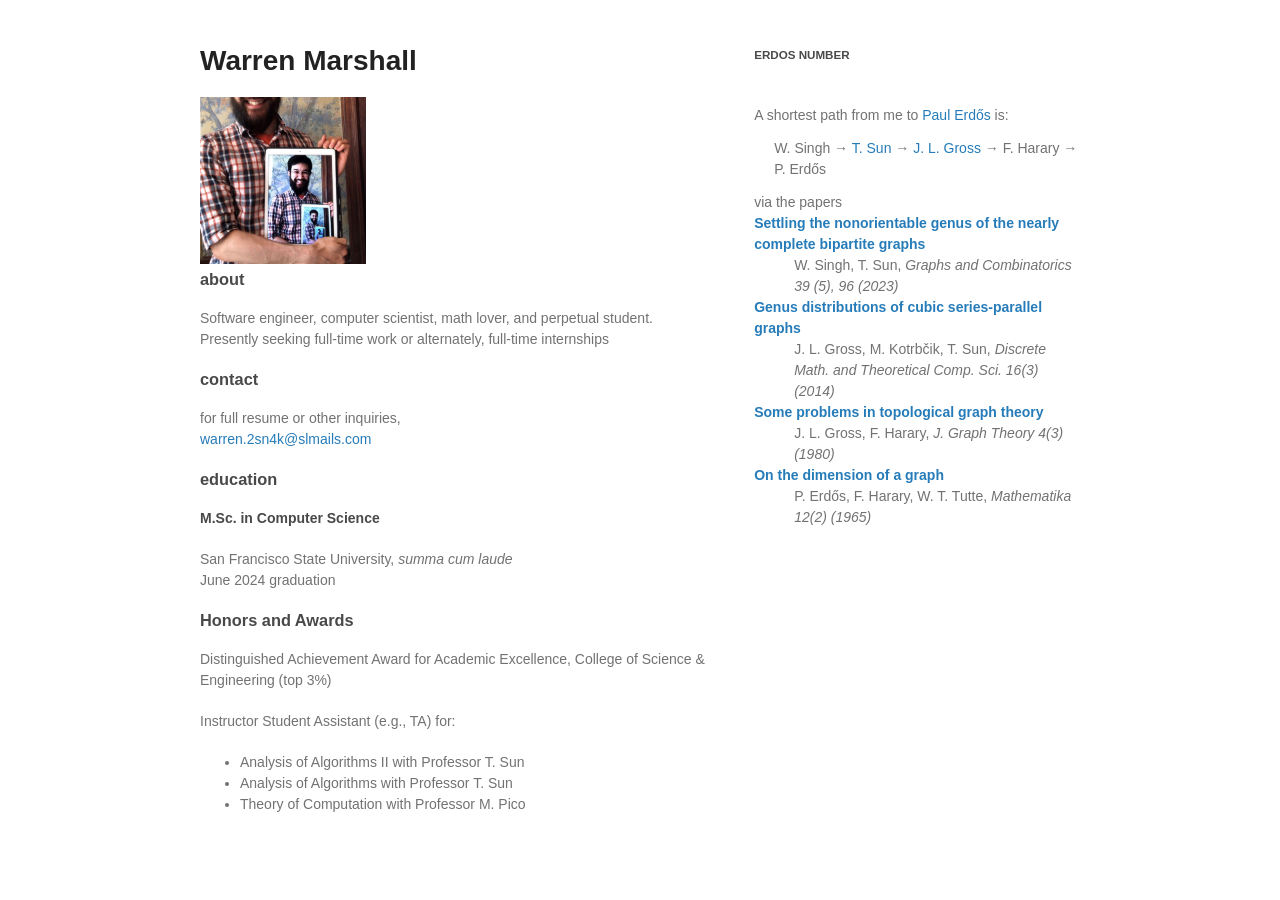
==== index.html @ 6b7a98bf "corrects email address link" ====
<!DOCTYPE html>
<html lang="en">
    <head>    
        <meta charset="utf-8">
        <title>
            7072696d6572
        </title>
        <link rel="stylesheet" href="./style.css">
    </head>
    <body>
        <div class="left">
        <h1>Warren Marshall</h1>
            <div class="profileImage">
                <img src="./images/headshot.jpg" > 
            </div>
            <div class="about">
                <h3>about</h3>
                <p> Software engineer, computer scientist, math lover, and perpetual student.
                    <br> Presently seeking full-time work or alternately, full-time internships </p>

                <h3>contact</h3>
                <p> for full resume or other inquiries, <br>
                    <a href="mailto:warren.2sn4k@slmails.com">warren.2sn4k@slmails.com</a></p>
                
                <h3>education</h3>
                <h4>M.Sc. in Computer Science</h4>
                <p>San Francisco State University, <i>summa cum laude</i>  <br>
                June 2024 graduation </p>

                <div class="TA">
                    <h3>Honors and Awards</h3>
                    <p>Distinguished Achievement Award for Academic Excellence, College of Science & Engineering (top 3%)</p>
                    <p>Instructor Student Assistant (e.g., TA) for:</p>
                    <ul>
                        <li>Analysis of Algorithms II with Professor T. Sun</li>
                        <li>Analysis of Algorithms with Professor T. Sun</li>
                        <li>Theory of Computation with Professor M. Pico</li>
                    </ul>
                </div>

            </div>   
        </div>

        <div class="right">
            <div class="container">
                <div class="row">
                    <h5><b>ERDOS NUMBER</b></h5>
                    <br>
                    A shortest path from me to <a href="https://en.wikipedia.org/wiki/Paul_Erd%C5%91s">Paul Erd&#337;s</a> is:
                    <div style="padding: 12px 0px 12px 20px;"> 
                        W. Singh &rarr; <a href="https://timothysun.info/">T. Sun</a>
                         &rarr; <a href="http://www.cs.columbia.edu/~gross/">J. L. Gross</a>
                                   &rarr;</a> F. Harary</a>
                                   &rarr;</a> P. Erd&#337;s
                    </div>
                    via the papers
                    <dl class="paperlist"> 
                        <dt><a href="https://doi.org/10.48550/arXiv.2305.14048">Settling the nonorientable genus of the nearly complete bipartite graphs</a>
                            <dd>W. Singh, T. Sun, <i>Graphs and Combinatorics 39 (5), 96 (2023)</i>
                        <dt><a href="http://dmtcs.episciences.org/2099">Genus distributions of cubic series-parallel graphs</a>
                            <dd>J. L. Gross, M. Kotrb&#269;ik, T. Sun, <i>Discrete Math. and Theoretical Comp. Sci. 16(3) (2014)</i>
                        <dt><a href="https://doi.org/10.1002/jgt.3190040302">Some problems in topological graph theory</a>
                            <dd>J. L. Gross, F. Harary, <i>J. Graph Theory 4(3) (1980)</i>
                        <dt><a href="https://doi.org/10.1112/S0025579300005222">On the dimension of a graph</a>
                            <dd>P. Erd&#337;s, F. Harary, W. T. Tutte, <i>Mathematika 12(2) (1965)</i>
                    </dl>
                </div>
            </div>
            
        </div>
    </body>
</html>
---- style.css ----
@font-face{font-family:'Noto Sans';font-weight:400;font-style:normal;src:url("../fonts/Noto-Sans-regular/Noto-Sans-regular.eot");src:url("../fonts/Noto-Sans-regular/Noto-Sans-regular.eot?#iefix") format("embedded-opentype"),local("Noto Sans"),local("Noto-Sans-regular"),url("../fonts/Noto-Sans-regular/Noto-Sans-regular.woff2") format("woff2"),url("../fonts/Noto-Sans-regular/Noto-Sans-regular.woff") format("woff"),url("../fonts/Noto-Sans-regular/Noto-Sans-regular.ttf") format("truetype"),url("../fonts/Noto-Sans-regular/Noto-Sans-regular.svg#NotoSans") format("svg")}@font-face{font-family:'Noto Sans';font-weight:700;font-style:normal;src:url("../fonts/Noto-Sans-700/Noto-Sans-700.eot");src:url("../fonts/Noto-Sans-700/Noto-Sans-700.eot?#iefix") format("embedded-opentype"),local("Noto Sans Bold"),local("Noto-Sans-700"),url("../fonts/Noto-Sans-700/Noto-Sans-700.woff2") format("woff2"),url("../fonts/Noto-Sans-700/Noto-Sans-700.woff") format("woff"),url("../fonts/Noto-Sans-700/Noto-Sans-700.ttf") format("truetype"),url("../fonts/Noto-Sans-700/Noto-Sans-700.svg#NotoSans") format("svg")}@font-face{font-family:'Noto Sans';font-weight:400;font-style:italic;src:url("../fonts/Noto-Sans-italic/Noto-Sans-italic.eot");src:url("../fonts/Noto-Sans-italic/Noto-Sans-italic.eot?#iefix") format("embedded-opentype"),local("Noto Sans Italic"),local("Noto-Sans-italic"),url("../fonts/Noto-Sans-italic/Noto-Sans-italic.woff2") format("woff2"),url("../fonts/Noto-Sans-italic/Noto-Sans-italic.woff") format("woff"),url("../fonts/Noto-Sans-italic/Noto-Sans-italic.ttf") format("truetype"),url("../fonts/Noto-Sans-italic/Noto-Sans-italic.svg#NotoSans") format("svg")}@font-face{font-family:'Noto Sans';font-weight:700;font-style:italic;src:url("../fonts/Noto-Sans-700italic/Noto-Sans-700italic.eot");src:url("../fonts/Noto-Sans-700italic/Noto-Sans-700italic.eot?#iefix") format("embedded-opentype"),local("Noto Sans Bold Italic"),local("Noto-Sans-700italic"),url("../fonts/Noto-Sans-700italic/Noto-Sans-700italic.woff2") format("woff2"),url("../fonts/Noto-Sans-700italic/Noto-Sans-700italic.woff") format("woff"),url("../fonts/Noto-Sans-700italic/Noto-Sans-700italic.ttf") format("truetype"),url("../fonts/Noto-Sans-700italic/Noto-Sans-700italic.svg#NotoSans") format("svg")}.highlight table td{padding:5px}.highlight table pre{margin:0}.highlight .cm{color:#999988;font-style:italic}.highlight .cp{color:#999999;font-weight:bold}.highlight .c1{color:#999988;font-style:italic}.highlight .cs{color:#999999;font-weight:bold;font-style:italic}.highlight .c,.highlight .cd{color:#999988;font-style:italic}.highlight .err{color:#a61717;background-color:#e3d2d2}.highlight .gd{color:#000000;background-color:#ffdddd}.highlight .ge{color:#000000;font-style:italic}.highlight .gr{color:#aa0000}.highlight .gh{color:#999999}.highlight .gi{color:#000000;background-color:#ddffdd}.highlight .go{color:#888888}.highlight .gp{color:#555555}.highlight .gs{font-weight:bold}.highlight .gu{color:#aaaaaa}.highlight .gt{color:#aa0000}.highlight .kc{color:#000000;font-weight:bold}.highlight .kd{color:#000000;font-weight:bold}.highlight .kn{color:#000000;font-weight:bold}.highlight .kp{color:#000000;font-weight:bold}.highlight .kr{color:#000000;font-weight:bold}.highlight .kt{color:#445588;font-weight:bold}.highlight .k,.highlight .kv{color:#000000;font-weight:bold}.highlight .mf{color:#009999}.highlight .mh{color:#009999}.highlight .il{color:#009999}.highlight .mi{color:#009999}.highlight .mo{color:#009999}.highlight .m,.highlight .mb,.highlight .mx{color:#009999}.highlight .sb{color:#d14}.highlight .sc{color:#d14}.highlight .sd{color:#d14}.highlight .s2{color:#d14}.highlight .se{color:#d14}.highlight .sh{color:#d14}.highlight .si{color:#d14}.highlight .sx{color:#d14}.highlight .sr{color:#009926}.highlight .s1{color:#d14}.highlight .ss{color:#990073}.highlight .s{color:#d14}.highlight .na{color:#008080}.highlight .bp{color:#999999}.highlight .nb{color:#0086B3}.highlight .nc{color:#445588;font-weight:bold}.highlight .no{color:#008080}.highlight .nd{color:#3c5d5d;font-weight:bold}.highlight .ni{color:#800080}.highlight .ne{color:#990000;font-weight:bold}.highlight .nf{color:#990000;font-weight:bold}.highlight .nl{color:#990000;font-weight:bold}.highlight .nn{color:#555555}.highlight .nt{color:#000080}.highlight .vc{color:#008080}.highlight .vg{color:#008080}.highlight .vi{color:#008080}.highlight .nv{color:#008080}.highlight .ow{color:#000000;font-weight:bold}.highlight .o{color:#000000;font-weight:bold}.highlight .w{color:#bbbbbb}.highlight{background-color:#f8f8f8}body{background-color:#fff;padding:50px;font:14px/1.5 "Noto Sans", "Helvetica Neue", Helvetica, Arial, sans-serif;color:#727272;font-weight:400}h1,h2,h3,h4,h5,h6{color:#222;margin:0 0 20px}p,ul,ol,table,pre,dl{margin:0 0 20px}h1,h2,h3{line-height:1.1}h1{font-size:28px}h2{color:#393939}h3,h4,h5,h6{color:#494949}a{color:#267CB9;text-decoration:none}a:hover,a:focus{color:#069;font-weight:bold}a small{font-size:11px;color:#777;margin-top:-0.3em;display:block}a:hover small{color:#777}.wrapper{width:860px;margin:0 auto}blockquote{border-left:1px solid #e5e5e5;margin:0;padding:0 0 0 20px;font-style:italic}code,pre{font-family:Monaco, Bitstream Vera Sans Mono, Lucida Console, Terminal, Consolas, Liberation Mono, DejaVu Sans Mono, Courier New, monospace;color:#333}pre{padding:8px 15px;background:#f8f8f8;border-radius:5px;border:1px solid #e5e5e5;overflow-x:auto}table{width:100%;border-collapse:collapse}th,td{text-align:left;padding:5px 10px;border-bottom:1px solid #e5e5e5}dt{color:#444;font-weight:700}th{color:#444}img{max-width:100%}kbd{background-color:#fafbfc;border:1px solid #c6cbd1;border-bottom-color:#959da5;border-radius:3px;box-shadow:inset 0 -1px 0 #959da5;color:#444d56;display:inline-block;font-size:11px;line-height:10px;padding:3px 5px;vertical-align:middle}header{width:270px;float:left;position:fixed;-webkit-font-smoothing:subpixel-antialiased}ul.downloads{list-style:none;height:40px;padding:0;background:#f4f4f4;border-radius:5px;border:1px solid #e0e0e0;width:270px}.downloads li{width:89px;float:left;border-right:1px solid #e0e0e0;height:40px}.downloads li:first-child a{border-radius:5px 0 0 5px}.downloads li:last-child a{border-radius:0 5px 5px 0}.downloads a{line-height:1;font-size:11px;color:#676767;display:block;text-align:center;padding-top:6px;height:34px}.downloads a:hover,.downloads a:focus{color:#675C5C;font-weight:bold}.downloads ul a:active{background-color:#f0f0f0}strong{color:#222;font-weight:700}.downloads li+li+li{border-right:none;width:89px}.downloads a strong{font-size:14px;display:block;color:#222}section{width:500px;float:right;padding-bottom:50px}small{font-size:11px}hr{border:0;background:#e5e5e5;height:1px;margin:0 0 20px}footer{width:270px;float:left;position:fixed;bottom:50px;-webkit-font-smoothing:subpixel-antialiased}@media print, screen and (max-width: 960px){div.wrapper{width:auto;margin:0}header,section,footer{float:none;position:static;width:auto}header{padding-right:320px}section{border:1px solid #e5e5e5;border-width:1px 0;padding:20px 0;margin:0 0 20px}header a small{display:inline}header ul{position:absolute;right:50px;top:52px}}@media print, screen and (max-width: 720px){body{word-wrap:break-word}header{padding:0}header ul,header p.view{position:static}pre,code{word-wrap:normal}}@media print, screen and (max-width: 480px){body{padding:15px}.downloads{width:99%}.downloads li,.downloads li+li+li{width:33%}}@media print{body{padding:0.4in;font-size:12pt;color:rgb(0, 0, 0)}}

body{
    display: flex;
    flex-direction: row;
    text-align: left;
    justify-content: center;
    padding-top: 3%;
    padding-left: 15%;
    padding-right: 15%;
}

.left .profileImage img {
    max-width:30%;
    max-height:30%;
}
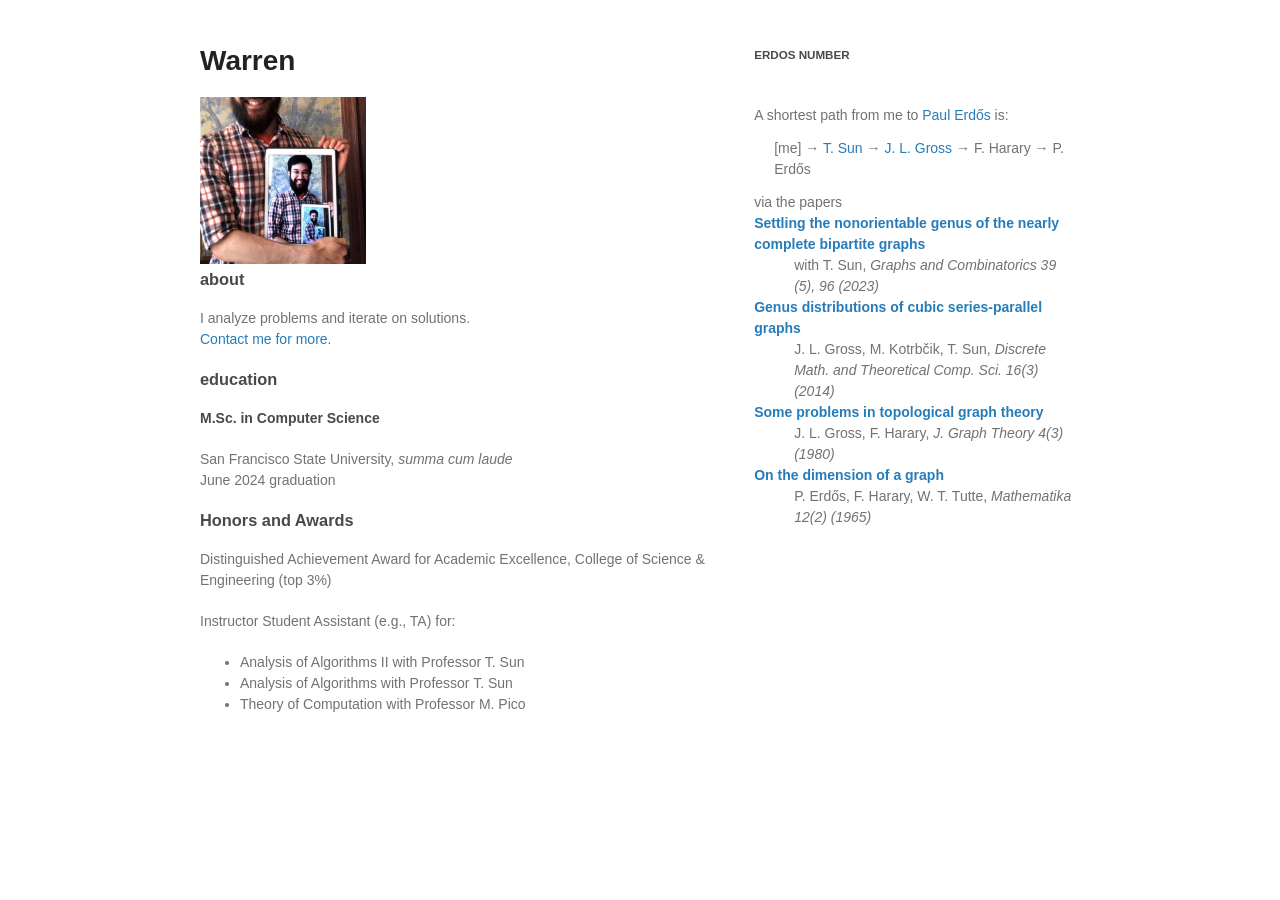
==== commit ba72b9c2: "makes initial commits" ====
--- a/index.html
+++ b/index.html
@@ -9,18 +9,14 @@
     </head>
     <body>
         <div class="left">
-        <h1>Warren Marshall</h1>
+        <h1>Warren</h1>
             <div class="profileImage">
                 <img src="./images/headshot.jpg" > 
             </div>
             <div class="about">
                 <h3>about</h3>
-                <p> Software engineer, computer scientist, math lover, and perpetual student.
-                    <br> Presently seeking full-time work or alternately, full-time internships </p>
-
-                <h3>contact</h3>
-                <p> for full resume or other inquiries, <br>
-                    <a href="mailto:warren.2sn4k@slmails.com">warren.2sn4k@slmails.com</a></p>
+                <p> I analyze problems and iterate on solutions.
+                    <br> <a href="mailto:warren.2sn4k@slmails.com">Contact me for more.</a></p> </p>
                 
                 <h3>education</h3>
                 <h4>M.Sc. in Computer Science</h4>
@@ -48,7 +44,7 @@
                     <br>
                     A shortest path from me to <a href="https://en.wikipedia.org/wiki/Paul_Erd%C5%91s">Paul Erd&#337;s</a> is:
                     <div style="padding: 12px 0px 12px 20px;"> 
-                        W. Singh &rarr; <a href="https://timothysun.info/">T. Sun</a>
+                        [me] &rarr; <a href="https://timothysun.info/">T. Sun</a>
                          &rarr; <a href="http://www.cs.columbia.edu/~gross/">J. L. Gross</a>
                                    &rarr;</a> F. Harary</a>
                                    &rarr;</a> P. Erd&#337;s
@@ -56,7 +52,7 @@
                     via the papers
                     <dl class="paperlist"> 
                         <dt><a href="https://doi.org/10.48550/arXiv.2305.14048">Settling the nonorientable genus of the nearly complete bipartite graphs</a>
-                            <dd>W. Singh, T. Sun, <i>Graphs and Combinatorics 39 (5), 96 (2023)</i>
+                            <dd>with T. Sun, <i>Graphs and Combinatorics 39 (5), 96 (2023)</i>
                         <dt><a href="http://dmtcs.episciences.org/2099">Genus distributions of cubic series-parallel graphs</a>
                             <dd>J. L. Gross, M. Kotrb&#269;ik, T. Sun, <i>Discrete Math. and Theoretical Comp. Sci. 16(3) (2014)</i>
                         <dt><a href="https://doi.org/10.1002/jgt.3190040302">Some problems in topological graph theory</a>
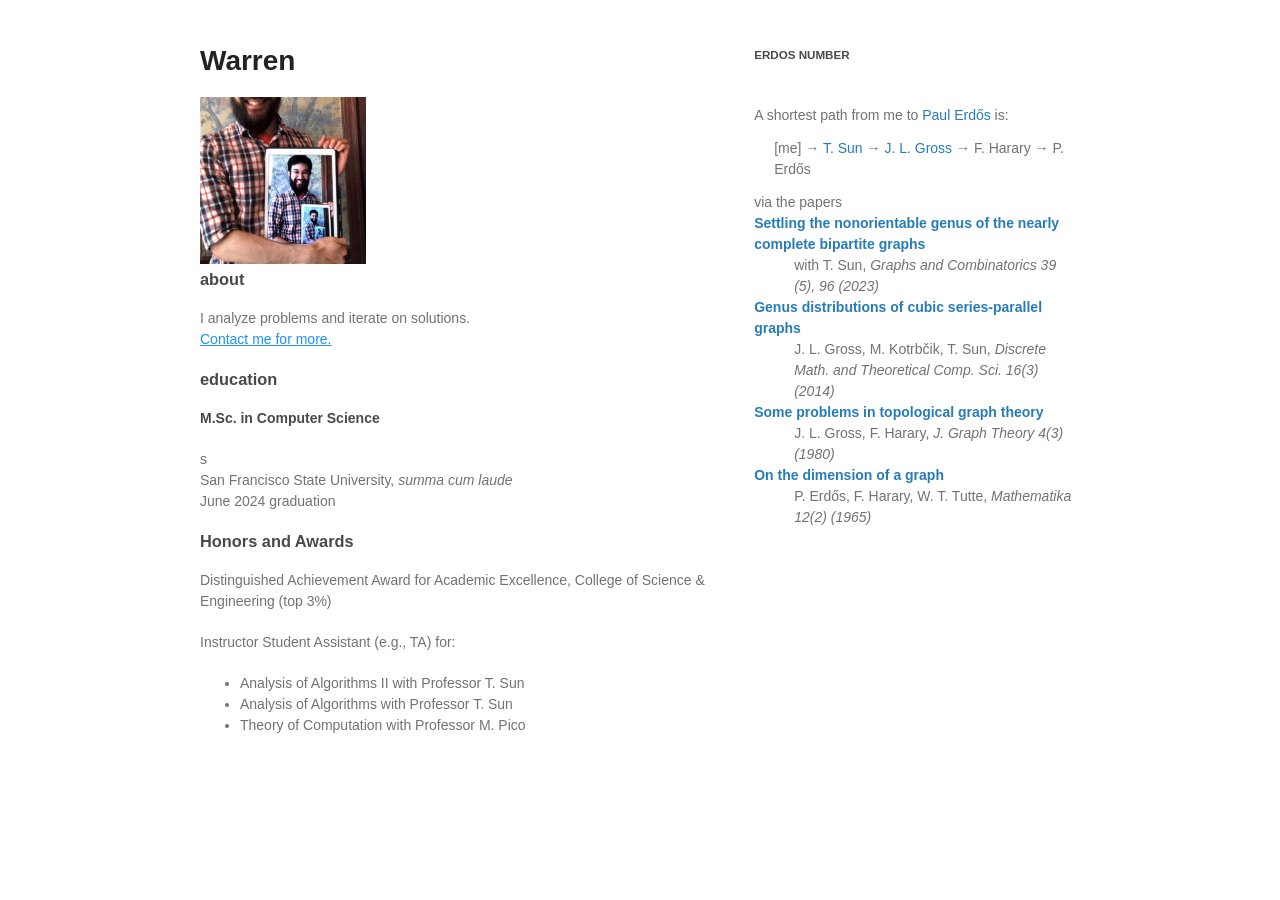
==== commit dbe0dfd4: "makes contact link more visible" ====
--- a/index.html
+++ b/index.html
@@ -16,10 +16,11 @@
             <div class="about">
                 <h3>about</h3>
                 <p> I analyze problems and iterate on solutions.
-                    <br> <a href="mailto:warren.2sn4k@slmails.com">Contact me for more.</a></p> </p>
+                    <br> <a href="mailto:warren.2sn4k@slmails.com"><u style="color:DodgerBlue;">Contact me for more.</u></a></p> </p>
                 
                 <h3>education</h3>
                 <h4>M.Sc. in Computer Science</h4>
+                s
                 <p>San Francisco State University, <i>summa cum laude</i>  <br>
                 June 2024 graduation </p>
 
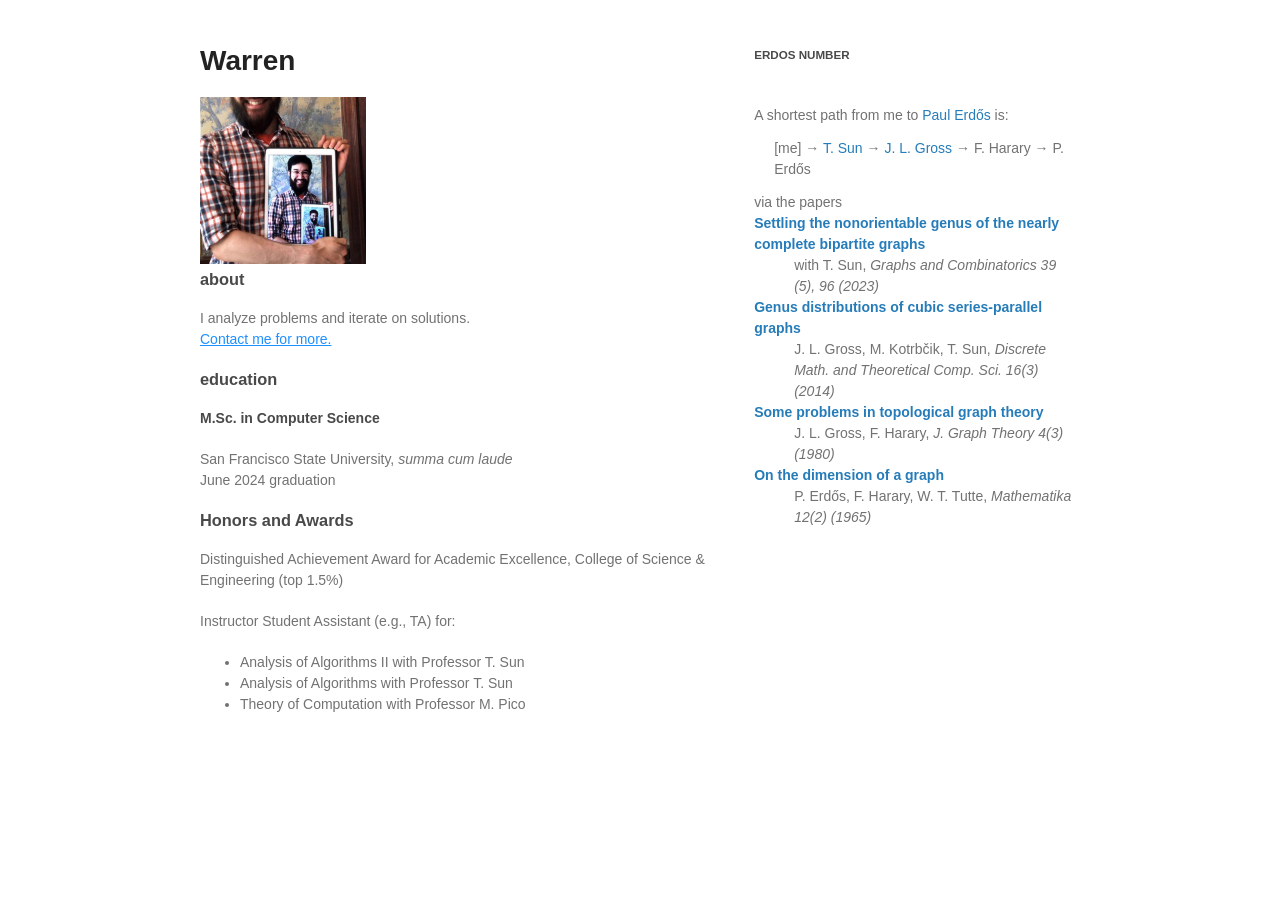
==== commit e7f604b0: "updates award" ====
--- a/index.html
+++ b/index.html
@@ -20,13 +20,12 @@
                 
                 <h3>education</h3>
                 <h4>M.Sc. in Computer Science</h4>
-                s
                 <p>San Francisco State University, <i>summa cum laude</i>  <br>
                 June 2024 graduation </p>
 
                 <div class="TA">
                     <h3>Honors and Awards</h3>
-                    <p>Distinguished Achievement Award for Academic Excellence, College of Science & Engineering (top 3%)</p>
+                    <p>Distinguished Achievement Award for Academic Excellence, College of Science & Engineering (top 1.5%)</p>
                     <p>Instructor Student Assistant (e.g., TA) for:</p>
                     <ul>
                         <li>Analysis of Algorithms II with Professor T. Sun</li>
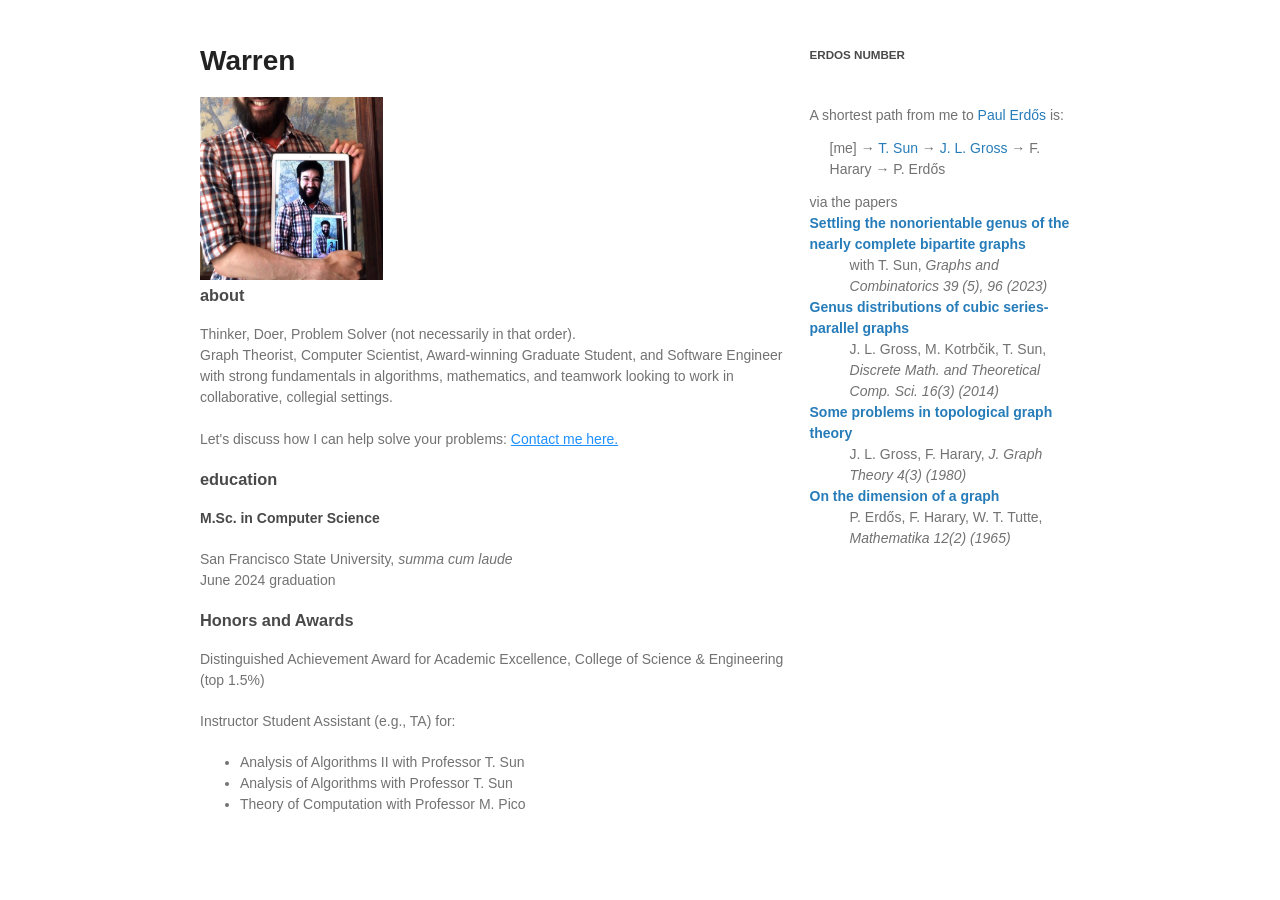
==== commit e211b1fe: "updates website" ====
--- a/index.html
+++ b/index.html
@@ -15,8 +15,10 @@
             </div>
             <div class="about">
                 <h3>about</h3>
-                <p> I analyze problems and iterate on solutions.
-                    <br> <a href="mailto:warren.2sn4k@slmails.com"><u style="color:DodgerBlue;">Contact me for more.</u></a></p> </p>
+                <p> Thinker, Doer, Problem Solver (not necessarily in that order).<br>
+                    Graph Theorist, Computer Scientist, Award-winning Graduate Student, and Software Engineer with strong fundamentals in
+                    algorithms, mathematics, and teamwork looking to work in collaborative, collegial settings. <br>
+                    <br> Let's discuss how I can help solve your problems: <a href="mailto:warren.2sn4k@slmails.com"><u style="color:DodgerBlue;">Contact me here.</u></a></p> </p>
                 
                 <h3>education</h3>
                 <h4>M.Sc. in Computer Science</h4>
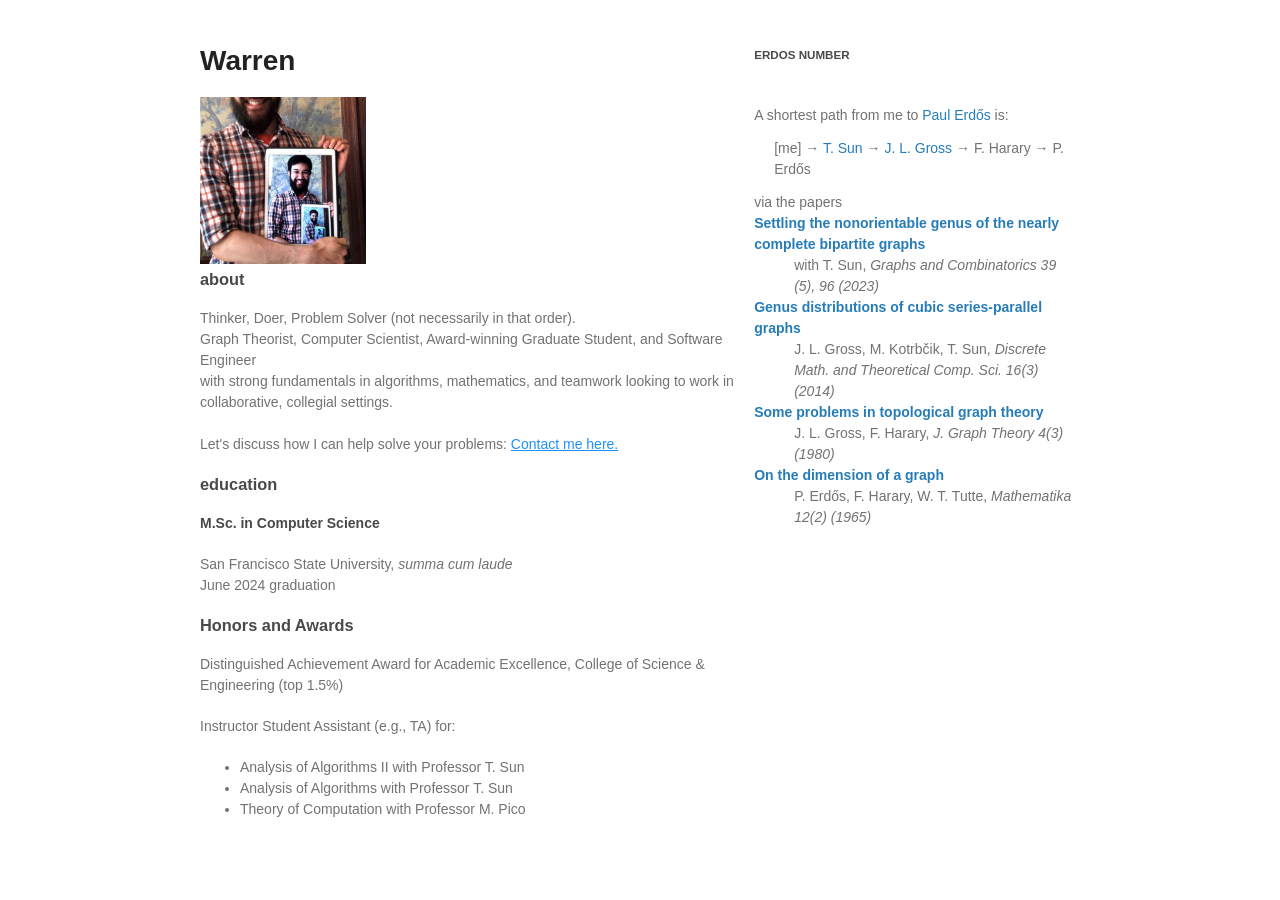
==== commit b3e71647: "updates page title" ====
--- a/index.html
+++ b/index.html
@@ -3,7 +3,7 @@
     <head>    
         <meta charset="utf-8">
         <title>
-            7072696d6572
+            About
         </title>
         <link rel="stylesheet" href="./style.css">
     </head>
@@ -16,8 +16,8 @@
             <div class="about">
                 <h3>about</h3>
                 <p> Thinker, Doer, Problem Solver (not necessarily in that order).<br>
-                    Graph Theorist, Computer Scientist, Award-winning Graduate Student, and Software Engineer with strong fundamentals in
-                    algorithms, mathematics, and teamwork looking to work in collaborative, collegial settings. <br>
+                    Graph Theorist, Computer Scientist, Award-winning Graduate Student, and Software Engineer <br> 
+                    with strong fundamentals in algorithms, mathematics, and teamwork looking to work in collaborative, collegial settings. <br>
                     <br> Let's discuss how I can help solve your problems: <a href="mailto:warren.2sn4k@slmails.com"><u style="color:DodgerBlue;">Contact me here.</u></a></p> </p>
                 
                 <h3>education</h3>
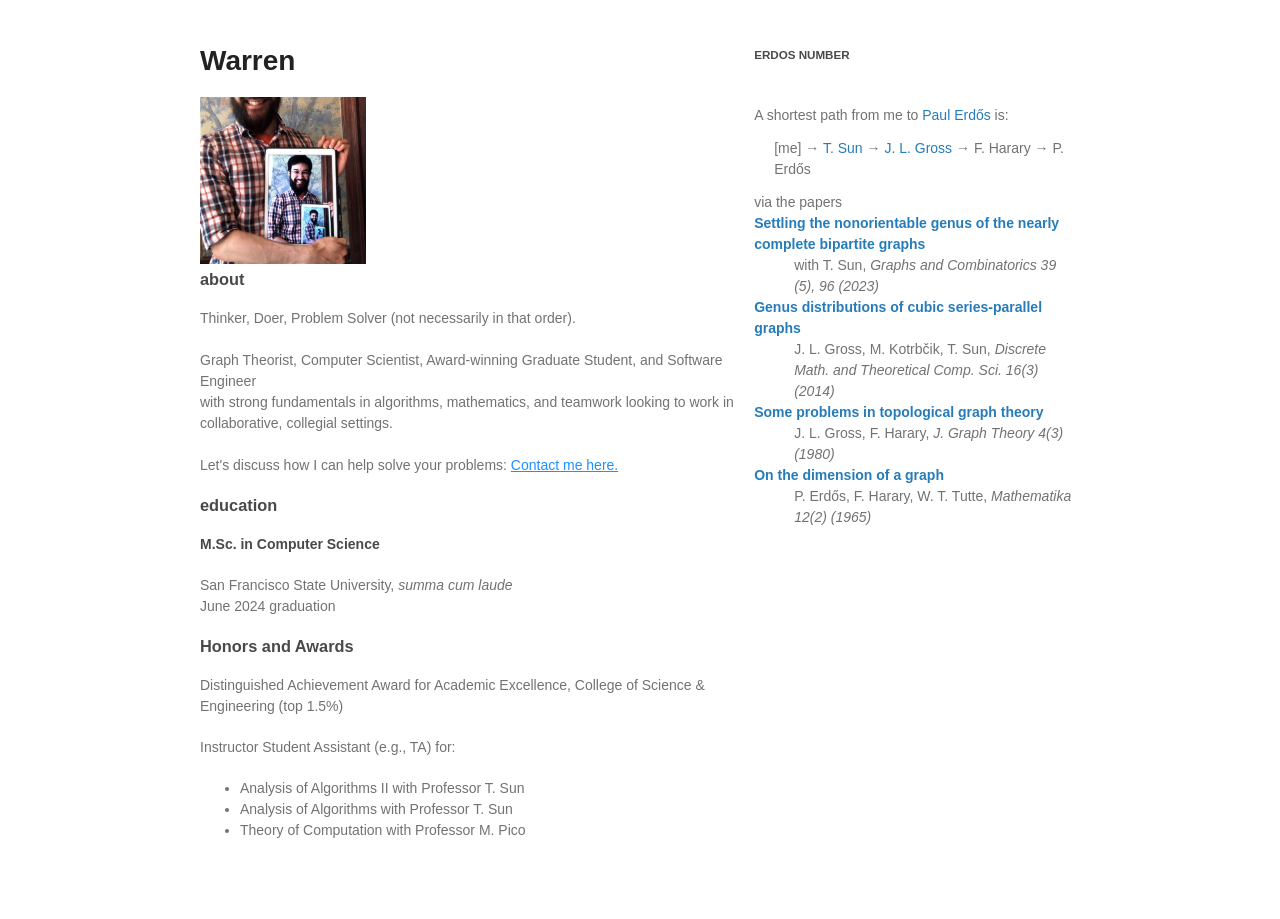
==== commit ba734abf: "adds about line break" ====
--- a/index.html
+++ b/index.html
@@ -15,7 +15,7 @@
             </div>
             <div class="about">
                 <h3>about</h3>
-                <p> Thinker, Doer, Problem Solver (not necessarily in that order).<br>
+                <p> Thinker, Doer, Problem Solver (not necessarily in that order).<br> <br>
                     Graph Theorist, Computer Scientist, Award-winning Graduate Student, and Software Engineer <br> 
                     with strong fundamentals in algorithms, mathematics, and teamwork looking to work in collaborative, collegial settings. <br>
                     <br> Let's discuss how I can help solve your problems: <a href="mailto:warren.2sn4k@slmails.com"><u style="color:DodgerBlue;">Contact me here.</u></a></p> </p>
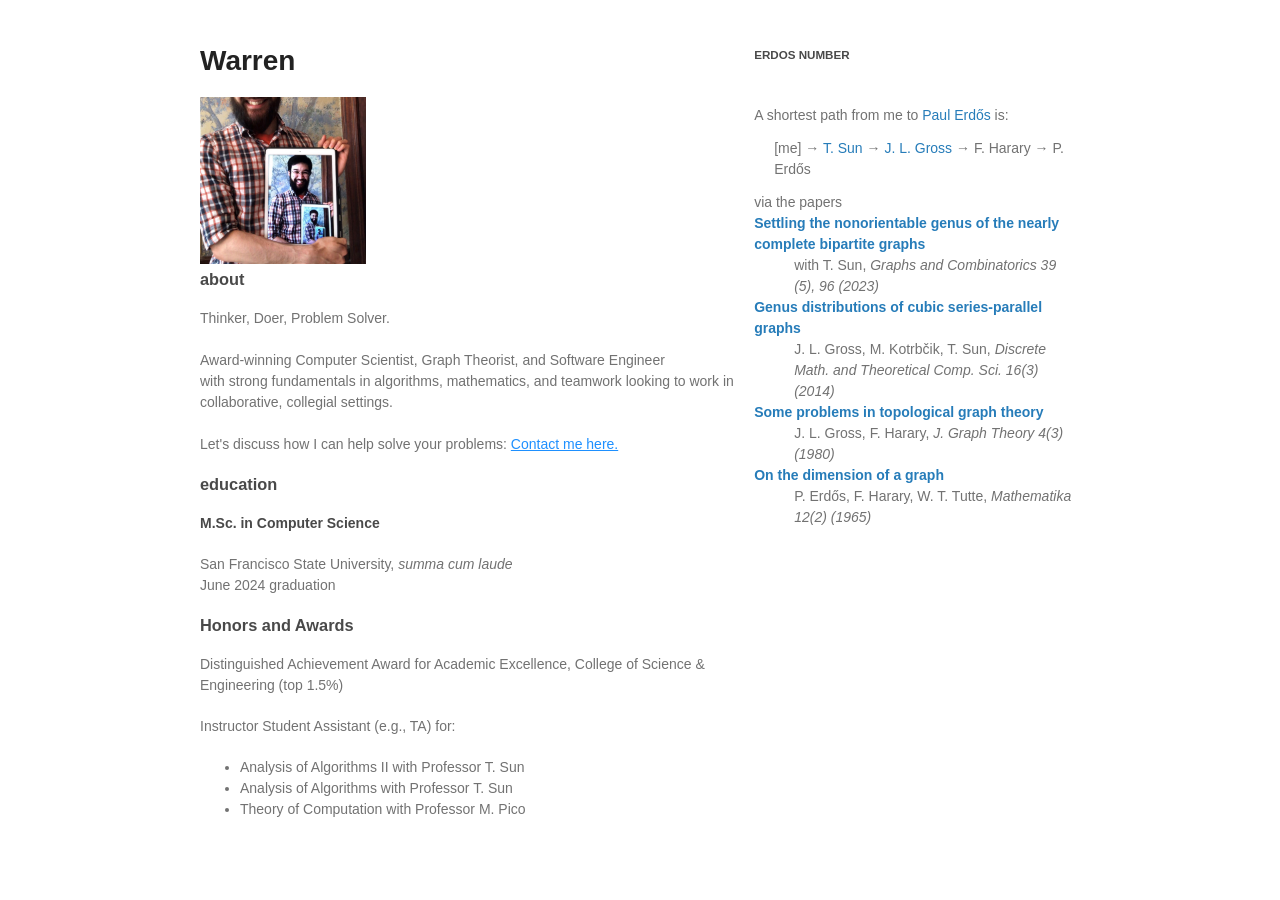
==== commit 03f5cfd8: "tweaks description" ====
--- a/index.html
+++ b/index.html
@@ -15,8 +15,8 @@
             </div>
             <div class="about">
                 <h3>about</h3>
-                <p> Thinker, Doer, Problem Solver (not necessarily in that order).<br> <br>
-                    Graph Theorist, Computer Scientist, Award-winning Graduate Student, and Software Engineer <br> 
+                <p> Thinker, Doer, Problem Solver.<br> <br>
+                    Award-winning Computer Scientist, Graph Theorist, and Software Engineer <br> 
                     with strong fundamentals in algorithms, mathematics, and teamwork looking to work in collaborative, collegial settings. <br>
                     <br> Let's discuss how I can help solve your problems: <a href="mailto:warren.2sn4k@slmails.com"><u style="color:DodgerBlue;">Contact me here.</u></a></p> </p>
                 
